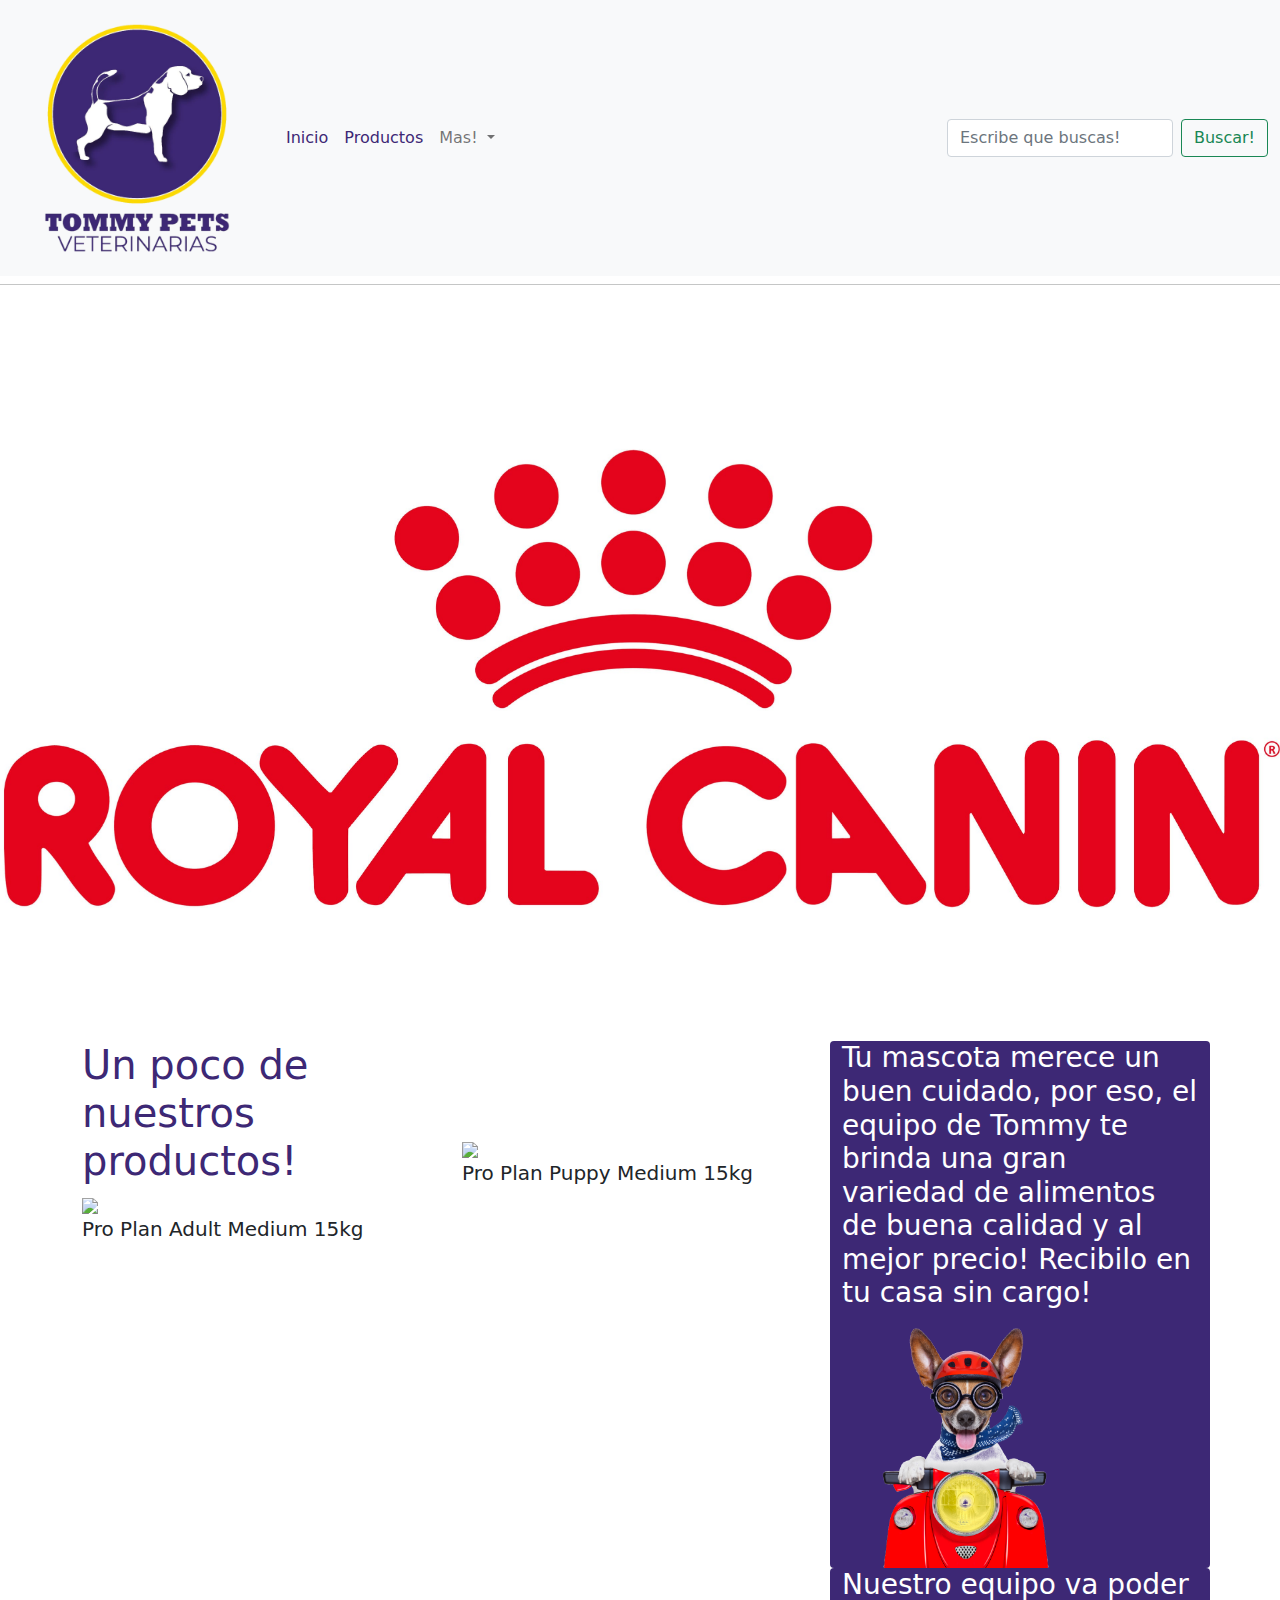
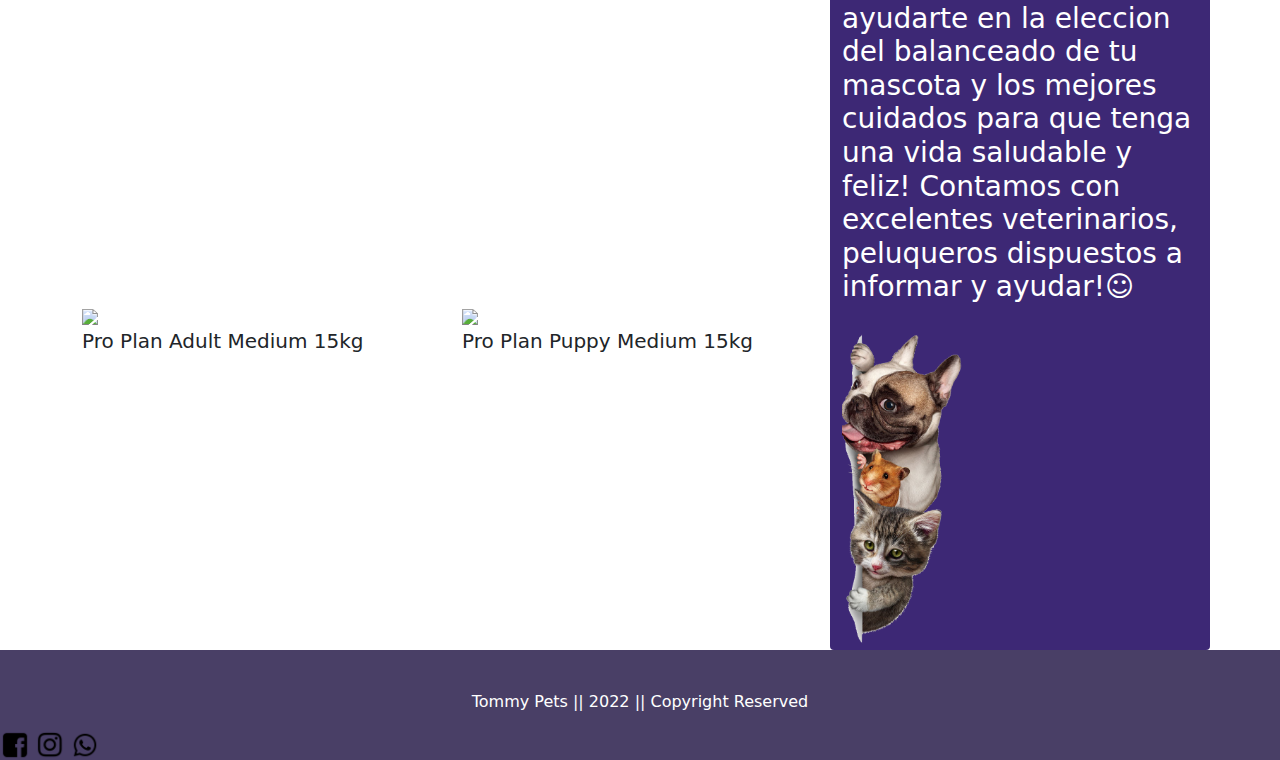
==== index.html @ daa101dc "SegundaEPF" ====
<!DOCTYPE html>
<html lang="en">
<head>
    <meta charset="UTF-8">
    <meta http-equiv="X-UA-Compatible" content="IE=edge">
    <meta name="viewport" content="width=device-width, initial-scale=1.0">
    <title>Tommy Pets</title>
    <link rel="stylesheet" href="bootstrap-5.1.3-dist/css/bootstrap.css">
    <link rel="stylesheet" href="style.css">
    <link rel="icon" href="img/LogoTommy.png">
</head>
<!-- Menu -->
<nav class="navbar navbar-expand-lg navbar-light bg-light">
    <div class="container-fluid">
      <a class="navbar-brand" href="#"><img src="img/LogoTommy.png" class="img-fluid" id="logotommy"></a>
      <button class="navbar-toggler" type="button" data-bs-toggle="collapse" data-bs-target="#navbarSupportedContent" aria-controls="navbarSupportedContent" aria-expanded="false" aria-label="Toggle navigation">
        <span class="navbar-toggler-icon"></span>
      </button>
      <div class="collapse navbar-collapse" id="navbarSupportedContent">
        <ul class="navbar-nav me-auto mb-2 mb-lg-0">
          <li class="nav-item">
            <a class="nav-link active" aria-current="page" href="#" class="text-info bg-dark" id="colorTommy">Inicio</a>
          </li>
          <li class="nav-item">
            <a class="nav-link" href="#" id="colorTommy">Productos
            </a>
          </li>
          <li class="nav-item dropdown">
            <a class="nav-link dropdown-toggle" href="#" id="navbarDropdown" role="button" data-bs-toggle="dropdown" aria-expanded="false" id="colorTommy">
              Mas!
            </a>
            <ul class="dropdown-menu" aria-labelledby="navbarDropdown">
              <li><a class="dropdown-item" href="#" id="colorTommy">Peluqueria</a></li>
              <li><hr class="dropdown-divider"></li>
              <li><a class="dropdown-item" href="#" id="colorTommy">Sobre Nosotros</a></li>
              <li><hr class="dropdown-divider"></li>
              <li><a class="dropdown-item" href="contacto.html" id="colorTommy">Contacto</a></li>
            </ul>
          </li>
          
        </ul>
        <form class="d-flex">
          <input class="form-control me-2" type="search" placeholder="Escribe que buscas!" aria-label="Search">
          <button class="btn btn-outline-success" type="submit">Buscar!</button>
        </form>
      </div>
    </div>
  </nav>
  <li><hr class="dropdown-divider"></li>
  <!-- Menu -->
  <div id="carouselExampleSlidesOnly" class="carousel slide" data-ride="carousel">
    <div class="carousel-inner">
      <div class="carousel-item active">
        <img class="d-block w-100" src="img/Royal-Canin-Logo.jpg" alt="First slide">
      </div>
      <div class="carousel-item">
        <img class="d-block w-100" src="img/pexels-lumn-406014.jpg" alt="Second slide">
      </div>
      
    </div>
  </div>

  <!-- Main, Contenido + Aside -->
  <div class="container">
    <div class="row align-items-start">
      <div class="col">
       <p class="h1" id="colorTommy">Un poco de nuestros productos!</p>
       <img src="https://s3-sa-east-1.amazonaws.com/mispichos.com.ar/mp_images/pro-plan-adult-complete-razas-medianas_143" class="img-fluid" id="logotommy"> <p class="h5">Pro Plan Adult Medium 15kg</p><span>
       
      </div>
      <div class="col">
        <br>
        <br>
        <br>
        <br>
        
        
        <img src="http://pancitas.com.ar/web/image/product.template/1153/image_1024?unique=8965f14" class="img-fluid" id="logotommy"><p class="h5">Pro Plan Puppy Medium 15kg </p> </span>
      </div>
      <div class="col rounded text-white" id="colorTommyBackground">
        
        <p class="h3">Tu mascota merece un buen cuidado, por eso, el equipo de Tommy te brinda una gran variedad de alimentos de buena calidad y al mejor precio! Recibilo en tu casa sin cargo!</p>
        <img src="img/delivery.png" class="img-fluid" id="logotommy">
    
      </div>
    </div>
    <div class="row align-items-center">
      <div class="col">
        <br>
        <br>
        <img src="https://s3-sa-east-1.amazonaws.com/mispichos.com.ar/mp_images/pro-plan-adult-complete-razas-medianas_143" class="img-fluid" id="logotommy"> <p class="h5">Pro Plan Adult Medium 15kg</p>
      </div>
      <div class="col"><br>
        <br>
        <img src="http://pancitas.com.ar/web/image/product.template/1153/image_1024?unique=8965f14" class="img-fluid" id="logotommy"><p class="h5">Pro Plan Puppy Medium 15kg </p> 
      </div>
      <div class="col rounded" id="colorTommyBackground"> 
        <p class="h3 text-white "> Nuestro equipo va poder ayudarte en la eleccion del balanceado de tu mascota y los mejores cuidados para que tenga una vida saludable y feliz!
         Contamos con excelentes veterinarios, peluqueros dispuestos a informar y ayudar!☺</p> 
         <img src="img/aside2.png" class="img-fluid" id="logotommy1"></div>
         </div>
    </div>
    <div class="row align-items-end">
        <div class="col">
          
             
        </div>
        <div class="col">
         
        </div>
       
      </div>
    </div>
  </div>
 <!-- Main, Contenido + Aside -->


   <!-- Footer -->
<footer class="page-footer font-small blue pt-4" id="footer">
<!-- Copyright -->
  <div class="footer-copyright text-center py-3">Tommy Pets || 2022 || Copyright Reserved
  </div>  <a href="https://m.facebook.com/TommyPets.Oficial" target="_blank"><span><img src="img/logoFb.png" alt="" class="logoContacto"></span></a>
  <a href="https://www.instagram.com/tommypets.oficial" target="_blank"><span><img src="img/logoIg.png" alt=""class="logoContacto"></span></a>
  <a href=""><span><img src="img/logowpp.png" alt=""class="logoContacto"></span></a>
 
  

</footer>
<!-- Footer -->
 <script src="bootstrap-5.1.3-dist/js/bootstrap.js"></script>
 <script src="https://code.jquery.com/jquery-3.3.1.slim.min.js" integrity="sha384-q8i/X+965DzO0rT7abK41JStQIAqVgRVzpbzo5smXKp4YfRvH+8abtTE1Pi6jizo" crossorigin="anonymous"></script>
<script src="https://cdnjs.cloudflare.com/ajax/libs/popper.js/1.14.3/umd/popper.min.js" integrity="sha384-ZMP7rVo3mIykV+2+9J3UJ46jBk0WLaUAdn689aCwoqbBJiSnjAK/l8WvCWPIPm49" crossorigin="anonymous"></script>
<script src="https://stackpath.bootstrapcdn.com/bootstrap/4.1.3/js/bootstrap.min.js" integrity="sha384-ChfqqxuZUCnJSK3+MXmPNIyE6ZbWh2IMqE241rYiqJxyMiZ6OW/JmZQ5stwEULTy" crossorigin="anonymous"></script>
</body>

</html>
---- style.css ----
body{
    backgrund: radial-gradient(circle, #fff, #bbb);
}
#colorTommy{
    color:#3D2875;
}
#colorTommyBackground{
    background-color:#3D2875;
    border-radius: 5px solid;
}
nav{
    backgrund: radial-gradient(circle, #fff, #bbb);
}
#logotommy{
  max-width: 250px;
}
#logotommy1{
    max-width: 120px;
  }
#footer{
    background-color: #493f66;
    color: white;
}
.logoContacto{
    max-width: 30px;
}
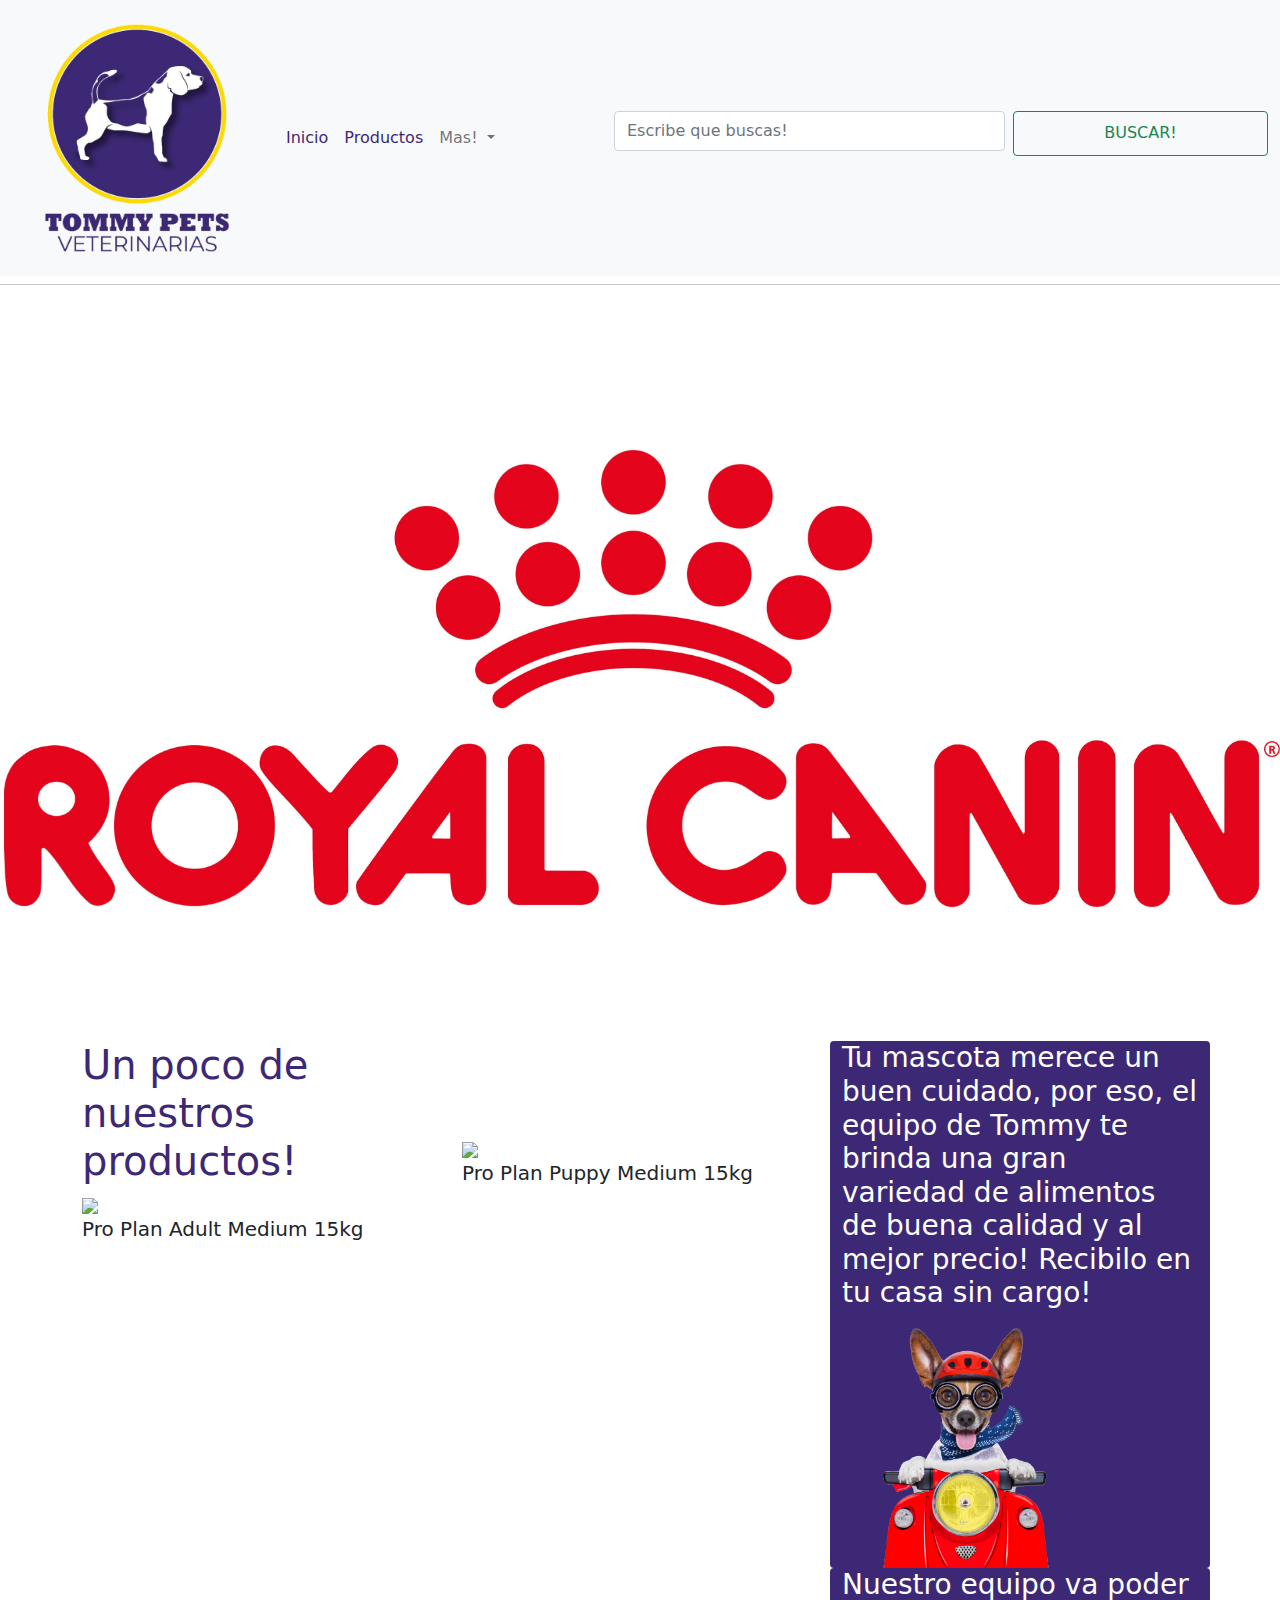
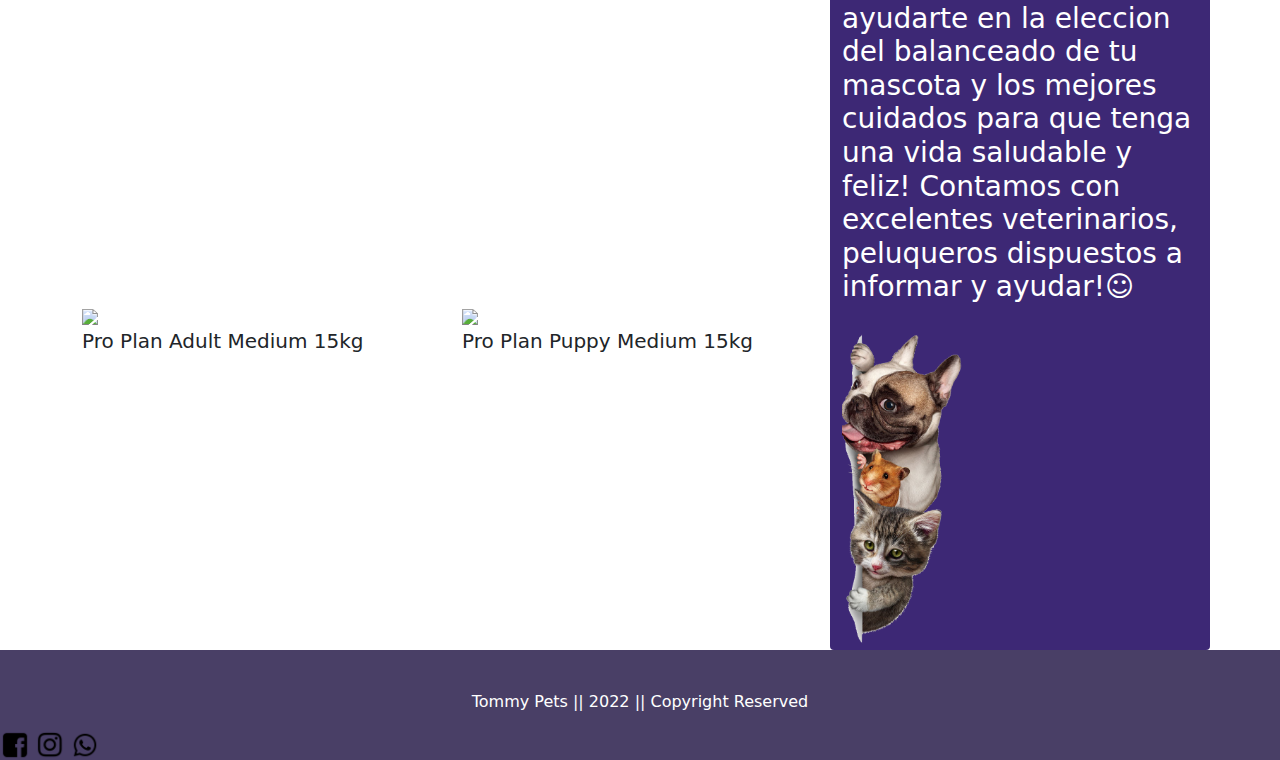
==== commit f380bd9f: "Se agrego formulario y mapa" ====
--- a/index.html
+++ b/index.html
@@ -47,7 +47,8 @@
     </div>
   </nav>
   <li><hr class="dropdown-divider"></li>
-  <!-- Menu -->
+  <!--Fin de Menu -->
+  <!-- Fotos de Presentacion(Ahi van fotos editadas que no tengo :)) -->
   <div id="carouselExampleSlidesOnly" class="carousel slide" data-ride="carousel">
     <div class="carousel-inner">
       <div class="carousel-item active">
@@ -59,7 +60,7 @@
       
     </div>
   </div>
-
+<!-- Fin de fotos de presentacion -->
   <!-- Main, Contenido + Aside -->
   <div class="container">
     <div class="row align-items-start">
@@ -112,12 +113,12 @@
       </div>
     </div>
   </div>
- <!-- Main, Contenido + Aside -->
+ <!-- Fin de Main, Contenido + Aside -->
 
 
    <!-- Footer -->
 <footer class="page-footer font-small blue pt-4" id="footer">
-<!-- Copyright -->
+
   <div class="footer-copyright text-center py-3">Tommy Pets || 2022 || Copyright Reserved
   </div>  <a href="https://m.facebook.com/TommyPets.Oficial" target="_blank"><span><img src="img/logoFb.png" alt="" class="logoContacto"></span></a>
   <a href="https://www.instagram.com/tommypets.oficial" target="_blank"><span><img src="img/logoIg.png" alt=""class="logoContacto"></span></a>
@@ -126,7 +127,7 @@
   
 
 </footer>
-<!-- Footer -->
+<!--Fin de Footer -->
  <script src="bootstrap-5.1.3-dist/js/bootstrap.js"></script>
  <script src="https://code.jquery.com/jquery-3.3.1.slim.min.js" integrity="sha384-q8i/X+965DzO0rT7abK41JStQIAqVgRVzpbzo5smXKp4YfRvH+8abtTE1Pi6jizo" crossorigin="anonymous"></script>
 <script src="https://cdnjs.cloudflare.com/ajax/libs/popper.js/1.14.3/umd/popper.min.js" integrity="sha384-ZMP7rVo3mIykV+2+9J3UJ46jBk0WLaUAdn689aCwoqbBJiSnjAK/l8WvCWPIPm49" crossorigin="anonymous"></script>
--- a/style.css
+++ b/style.css
@@ -1,6 +1,4 @@
-body{
-    backgrund: radial-gradient(circle, #fff, #bbb);
-}
+
 #colorTommy{
     color:#3D2875;
 }
@@ -8,9 +6,8 @@
     background-color:#3D2875;
     border-radius: 5px solid;
 }
-nav{
-    backgrund: radial-gradient(circle, #fff, #bbb);
-}
+
+
 #logotommy{
   max-width: 250px;
 }
@@ -23,4 +20,95 @@
 }
 .logoContacto{
     max-width: 30px;
-}+}
+/* Formulario de Contacto */
+.contacto_form{  
+    width: 460px; 
+    margin: 80px ;
+    border-radius: 10px;  
+    padding-top: 30px;
+    padding-bottom: 20px;  
+    background-color: #fff; 
+    padding-left: 30px; 
+    margin-left: 33%;
+  }
+  @media screen and (max-width: 980px){
+    .contacto_form{
+        margin: 0;
+    }
+
+}
+  
+  
+  input{
+    background-color: #fbfbfb; 
+    width: 408px; 
+    height: 40px; 
+    border-radius: 5px;  
+    border-style: solid; 
+    border-width: 1px; 
+    border-color: #ab4493; 
+    margin-top: 10px;  
+    padding-left: 10px;
+    margin-bottom: 20px; 
+  }
+  
+  
+  textarea{
+    background-color: #fbfbfb; 
+    width: 405px; 
+    height: 150px; 
+    border-radius: 5px;  
+    border-style: solid; 
+    border-width: 1px; 
+    border-color: #ab4493; 
+    margin-top: 10px;  
+    padding-left: 10px;
+    margin-bottom: 20px; 
+    padding-top: 15px; 
+  }
+  
+  
+  label{
+    display: block; 
+    float: center;  
+  }
+  
+  
+  button{
+    height: 45px; 
+    padding-left: 5px;
+    padding-right: 5px;   
+    margin-bottom: 20px; 
+    margin-top: 10px;   
+    text-transform: uppercase;
+    background-color: #ab4493; 
+    border-color: #ab4493; 
+    border-style: solid; 
+    border-radius: 10px;  
+    width: 420px;   
+    cursor: pointer;
+  }
+  .aviso{
+    font-size: 13px;  
+    color: #000000;  
+  }
+  
+  
+  h1{
+    font-size: 39px;  
+    text-align: letf; 
+    padding-bottom: 20px; 
+    color: #ab4493;
+  }
+  
+  
+  h2{
+    font-size: 16px; 
+    padding-bottom: 30px;
+    color: #000000;   
+  }
+  .mapa{
+      height: 500px;
+      border-radius: 10%
+  }